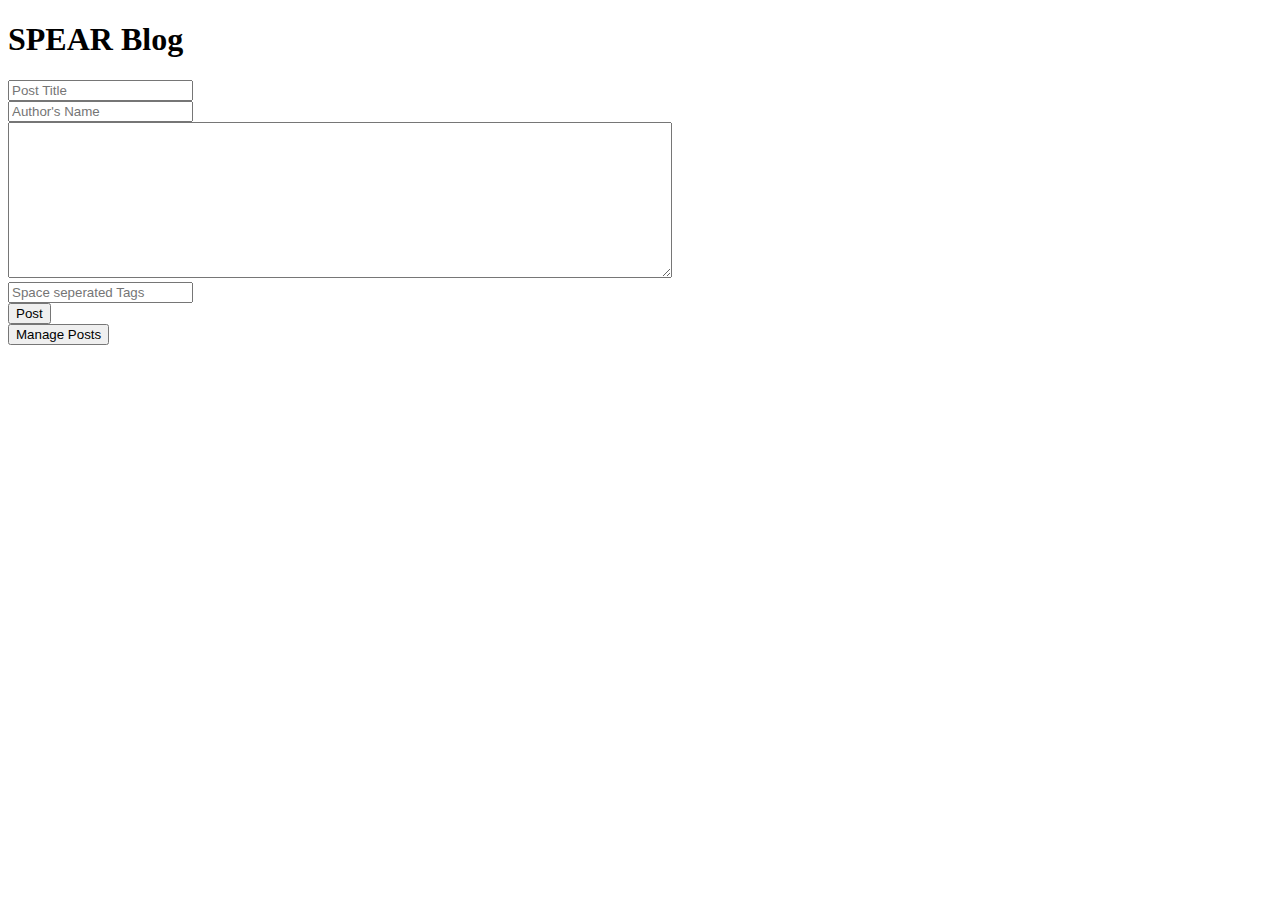
==== writer/index.html @ e8d00ed0 "fixed issue where blog couldn't find server" ====
<!DOCTYPE html>
<html>

        <head>
                <link rel="stylesheet" href="static/main.css">
                <script src="static/stretchy.js" data-filter=".stretch *"></script>
                <script> var url = "http://" + {{ .location }} </script>
                <script src="static/main.js"></script>
                <!-- <script src="http://cdn.ckeditor.com/4.7.3/full/ckeditor.js"></script> -->
                <script src="http://cdn.ckeditor.com/4.7.3/standard/ckeditor.js"></script>
                <!-- <script src="http://cdn.ckeditor.com/4.7.3/basic/ckeditor.js"></script> -->
        </head>

        <body>
            <div id="body">
                <h1>SPEAR Blog</h1>
                <div class="stretch">
                        <input id="title" placeholder="Post Title" type="text" />
                </div>
                <div class="stretch">
                        <input id="author" placeholder="Author's Name" type="text" />
                </div>
                <form id="editor">
                        <textarea name="editor1" id="editor1" rows="10" cols="80"></textarea>
                </form>
                <div class="stretch">
                        <input id="tags" placeholder="Space seperated Tags" type="text" />
                </div>
                <div>
                        <input id="but_post" type="button" value="Post" onclick="post()" />
                </div>
            </div>
            <footer>
                <input type="button" value="Manage Posts" onclick="document.location.href='posts.html'"/>
            </footer>
        </body>


        <script>
                setup();
        </script>
</html>




​
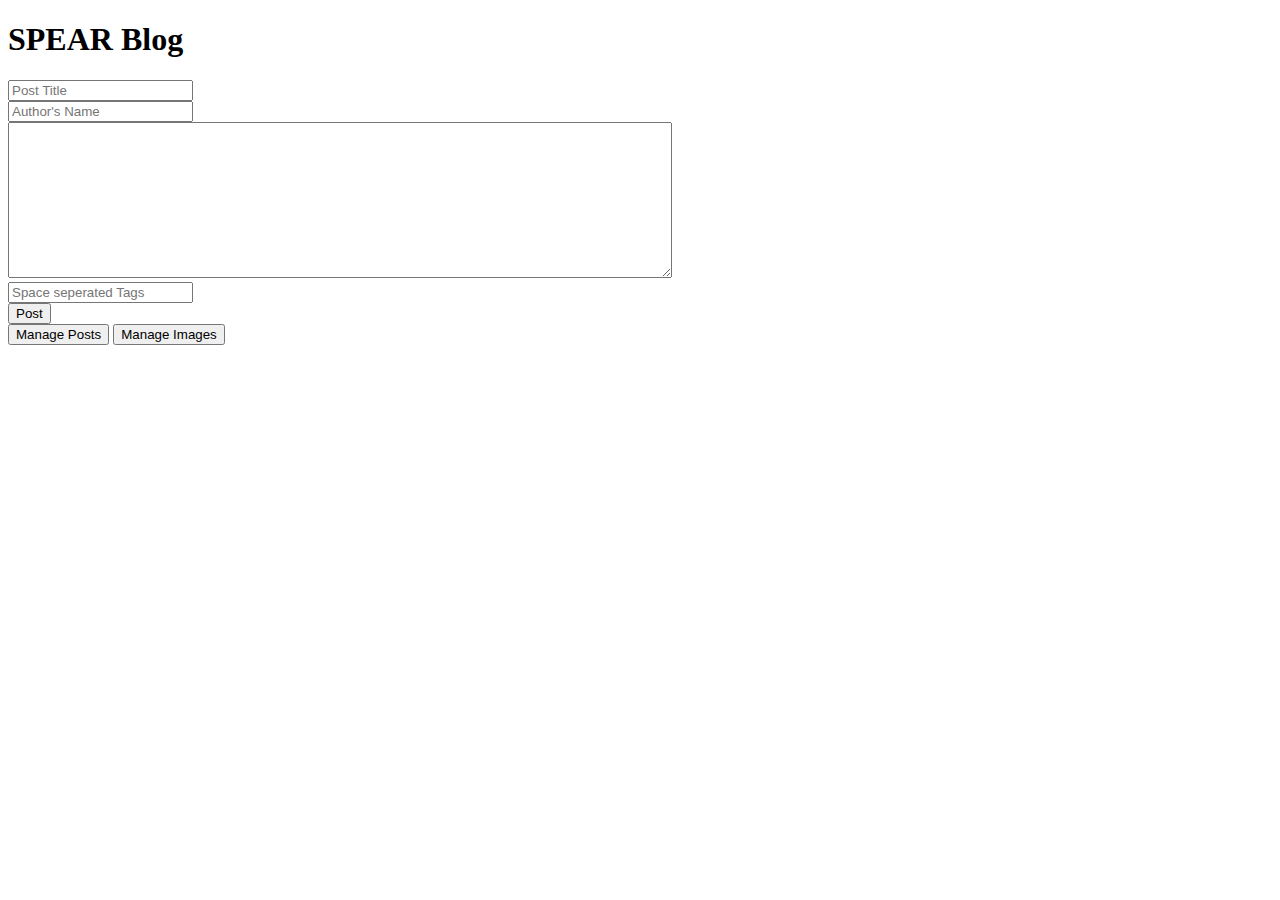
==== commit 8d85f405: "it's all broken" ====
--- a/writer/index.html
+++ b/writer/index.html
@@ -32,6 +32,7 @@
             </div>
             <footer>
                 <input type="button" value="Manage Posts" onclick="document.location.href='posts.html'"/>
+                <input type="button" value="Manage Images" onclick="document.location.href='images.html'" />
             </footer>
         </body>
 
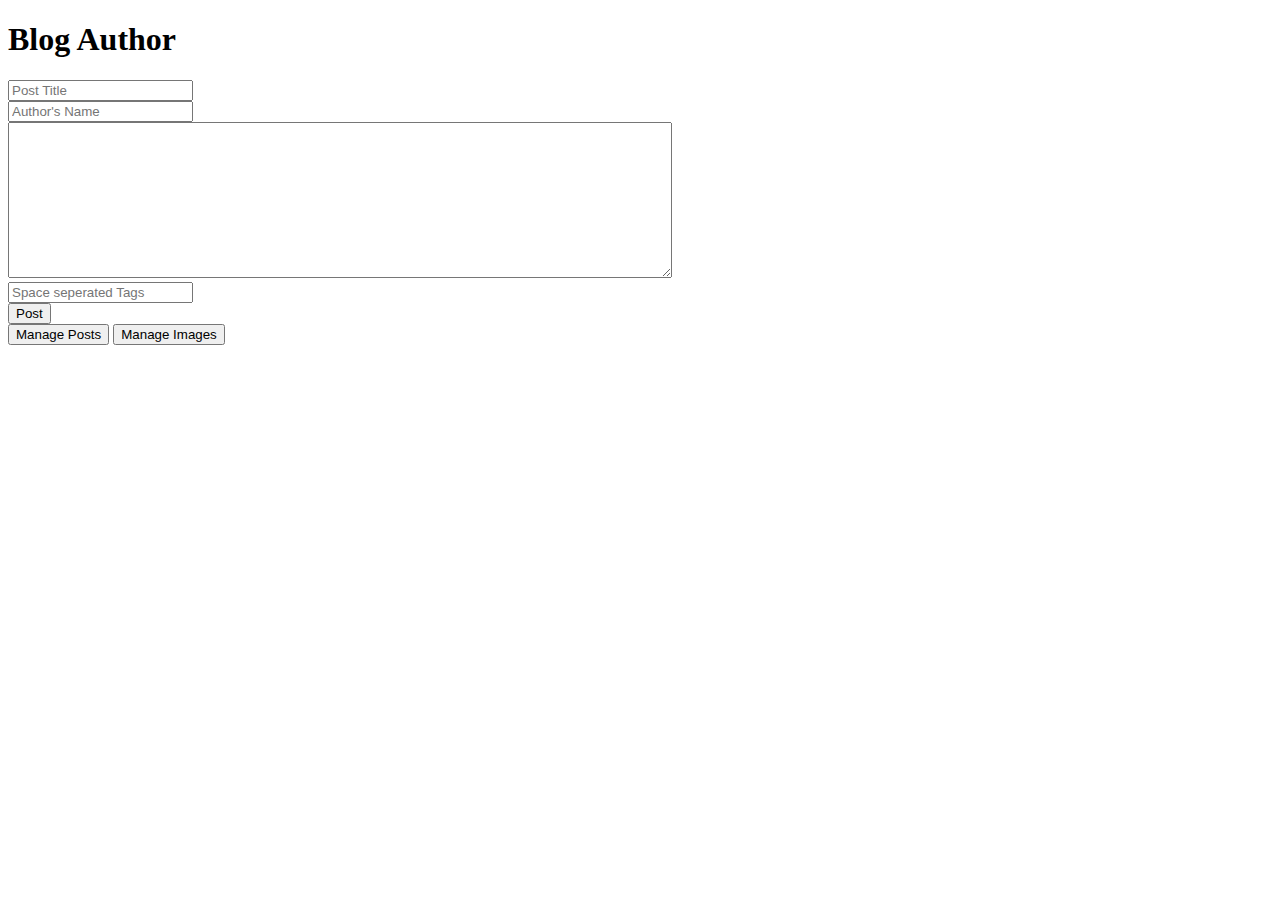
==== commit d61abc4f: "ui changes" ====
--- a/writer/index.html
+++ b/writer/index.html
@@ -13,7 +13,7 @@
 
         <body>
             <div id="body">
-                <h1>SPEAR Blog</h1>
+                <h1>Blog Author</h1>
                 <div class="stretch">
                         <input id="title" placeholder="Post Title" type="text" />
                 </div>
